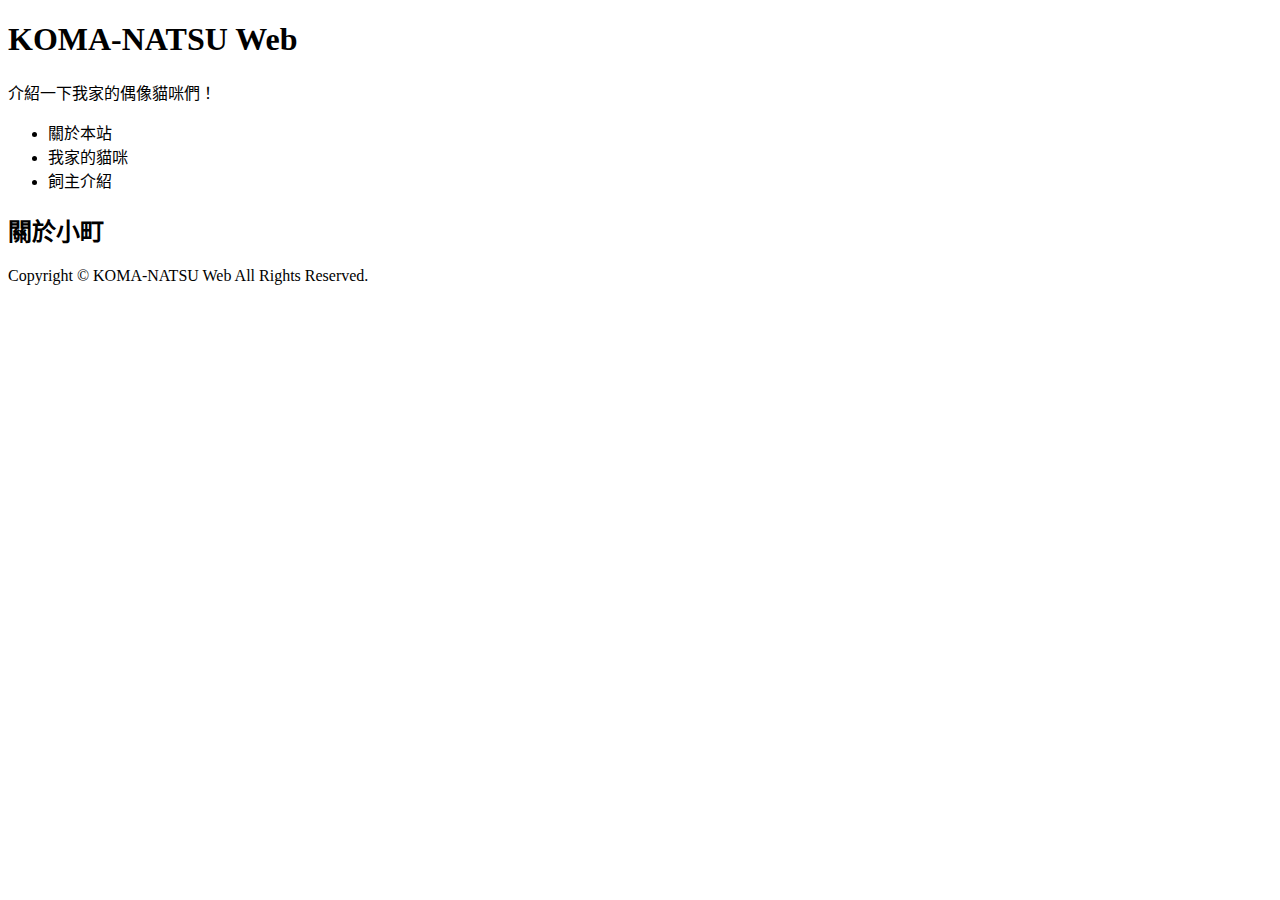
==== cats/komachi.html @ 3e107463 "cats net" ====
<!doctype html>
<html lang="zh-TW">
<head>
<meta charset="UTF-8">
<title>關於小町 | KOMA-NATSU Web</title>
<meta name="keywords" content="貓咪,喵咪,喵星人,貓咪介紹,曬貓">
<meta name="description" content="介紹我家的貓咪們！還有大量可愛的貓照片。">
</head>

<body>
<header>
  <h1>KOMA-NATSU Web</h1>
  <p>介紹一下我家的偶像貓咪們！</p>
</header>

<nav>
  <ul>
    <li>關於本站</li>
    <li>我家的貓咪</li>
    <li>飼主介紹</li>
  </ul>
</nav>

<main>

<section>
  <h2>關於小町</h2>
</section>

</main>

<footer>
  <p>Copyright © KOMA-NATSU Web All Rights Reserved.</p>
</footer>

</body>
</html>
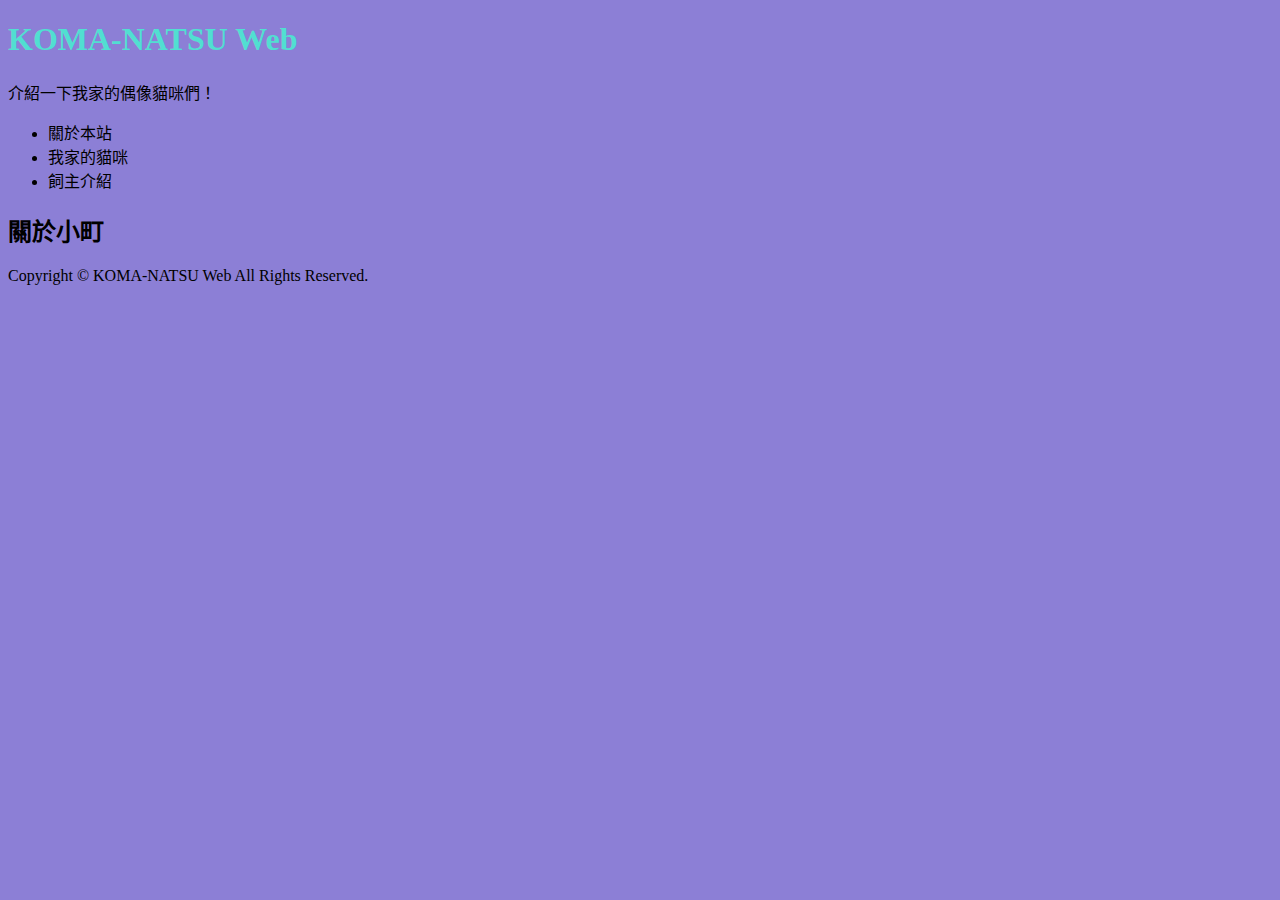
==== commit 3be49925: "123" ====
--- a/cats/komachi.html
+++ b/cats/komachi.html
@@ -5,7 +5,10 @@
 <title>關於小町 | KOMA-NATSU Web</title>
 <meta name="keywords" content="貓咪,喵咪,喵星人,貓咪介紹,曬貓">
 <meta name="description" content="介紹我家的貓咪們！還有大量可愛的貓照片。">
+<link rel="stylesheet" href="../css/style.css">
+
 </head>
+
 
 <body>
 <header>
--- a/css/style.css
+++ b/css/style.css
@@ -0,0 +1,7 @@
+h1{
+    color: rgba(78, 230, 209, 0.938);
+}
+
+body{
+    background-color: rgb(140, 127, 214);
+}